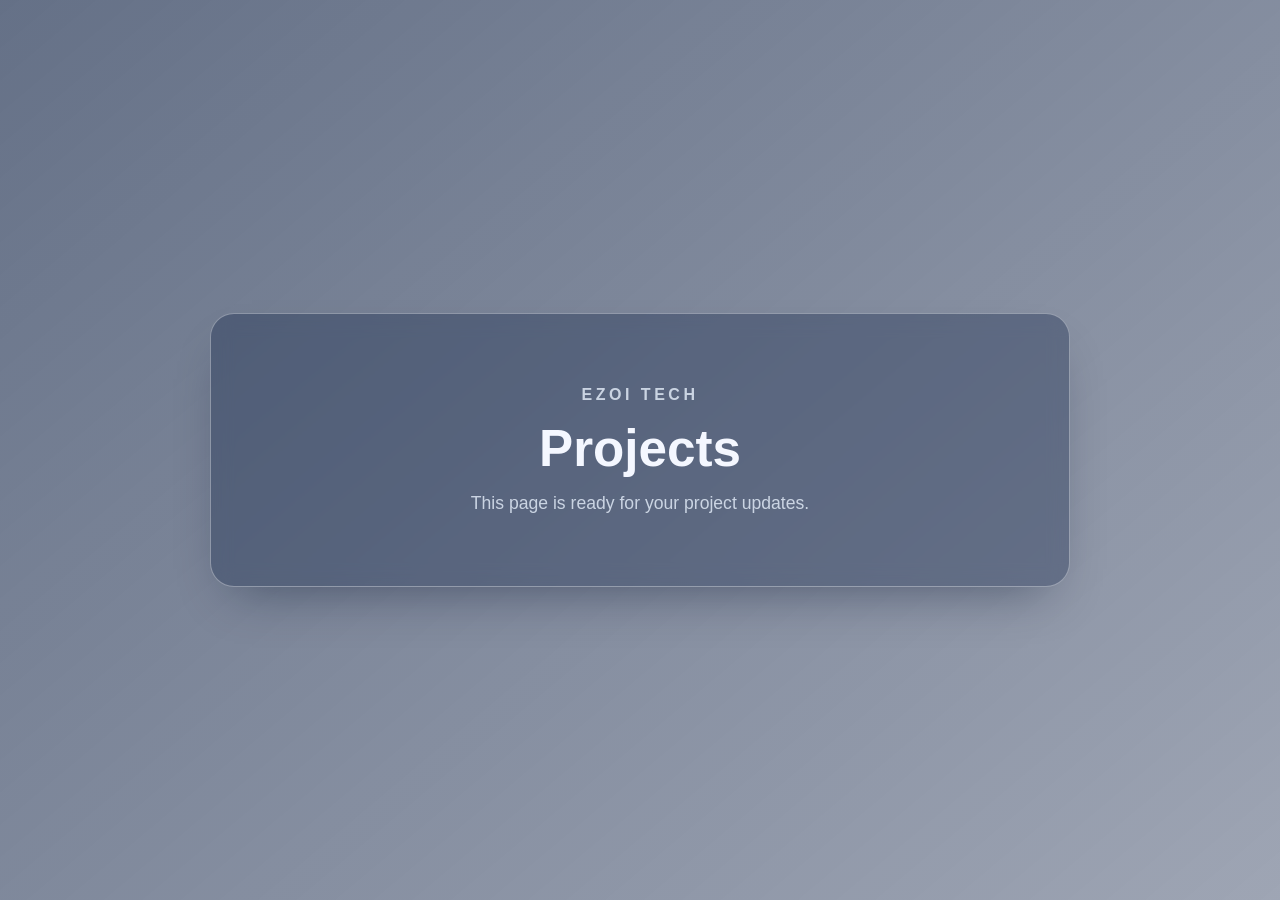
==== projects/index.html @ 91958004 "Add projects path segment page Co-authored-by: tech-salman <281112075+tech-salman@users.noreply.gith" ====
<!DOCTYPE html>
<html lang="en">
<head>
  <meta charset="UTF-8" />
  <meta name="viewport" content="width=device-width, initial-scale=1.0" />
  <title>Projects | ezoi tech</title>
  <link rel="stylesheet" href="../luxury.css" />
</head>
<body class="theme">
  <main class="hero">
    <div class="glass-panel">
      <p class="eyebrow">ezoi tech</p>
      <h1>Projects</h1>
      <p class="subtitle">This page is ready for your project updates.</p>
    </div>
  </main>
</body>
</html>
---- luxury.css ----
:root {
  --bg-image: url("https://github.com/user-attachments/assets/32bc885e-9c4b-4cf0-bf06-aa578f53b160");
  --text: #f4f7ff;
  --text-soft: rgba(235, 243, 255, 0.78);
  --border: rgba(255, 255, 255, 0.35);
  --shadow: rgba(5, 15, 40, 0.45);
}

* {
  box-sizing: border-box;
}

body {
  margin: 0;
  min-height: 100vh;
  font-family: "Inter", "Segoe UI", Arial, sans-serif;
  color: var(--text);
}

.theme {
  position: relative;
  overflow: hidden;
}

.theme::before,
.theme::after {
  content: "";
  position: fixed;
  inset: 0;
  z-index: -2;
}

.theme::before {
  background: var(--bg-image) center center / cover no-repeat;
  filter: blur(14px) saturate(115%);
  transform: scale(1.08);
}

.theme::after {
  z-index: -1;
  background: linear-gradient(140deg, rgba(6, 25, 61, 0.62), rgba(1, 19, 58, 0.38));
}

.hero {
  min-height: 100vh;
  display: grid;
  place-items: center;
  padding: 40px 20px;
}

.glass-panel {
  width: min(860px, 92vw);
  padding: 72px 90px;
  backdrop-filter: blur(10px);
  -webkit-backdrop-filter: blur(10px);
  border: 1px solid var(--border);
  border-radius: 24px;
  background: rgba(8, 26, 64, 0.32);
  box-shadow: 0 24px 50px -24px var(--shadow);
  text-align: center;
}

.eyebrow {
  margin: 0;
  letter-spacing: 0.22em;
  text-transform: uppercase;
  font-weight: 600;
  color: var(--text-soft);
}

h1 {
  margin: 16px 0 14px;
  line-height: 1.15;
  font-weight: 700;
  font-size: clamp(2.4rem, 4vw, 3.5rem);
}

.subtitle {
  margin: 0;
  color: var(--text-soft);
  font-size: 1.1rem;
}

.actions {
  margin-top: 30px;
  display: flex;
  gap: 14px;
  justify-content: center;
}

button {
  border: 1px solid rgba(255, 255, 255, 0.48);
  border-radius: 999px;
  padding: 12px 26px;
  color: #f6faff;
  background: linear-gradient(135deg, rgba(120, 184, 255, 0.34), rgba(17, 93, 241, 0.35));
  font-weight: 600;
  letter-spacing: 0.04em;
  cursor: pointer;
  transition: transform 0.22s ease, box-shadow 0.22s ease, background 0.22s ease;
}

button:hover {
  transform: translateY(-2px);
  box-shadow: 0 16px 26px -14px rgba(18, 115, 255, 0.8);
  background: linear-gradient(135deg, rgba(140, 198, 255, 0.48), rgba(24, 106, 255, 0.56));
}

@media (max-width: 1024px) {
  .glass-panel {
    width: min(700px, 92vw);
    padding: 58px 56px;
  }

  h1 {
    font-size: clamp(2rem, 4vw, 2.8rem);
  }

  .subtitle {
    font-size: 1rem;
  }
}

@media (max-width: 640px) {
  .glass-panel {
    width: min(360px, 94vw);
    padding: 40px 24px;
  }

  h1 {
    font-size: clamp(1.7rem, 8vw, 2.1rem);
  }

  .subtitle {
    font-size: 0.95rem;
  }

  .actions {
    flex-direction: column;
  }
}
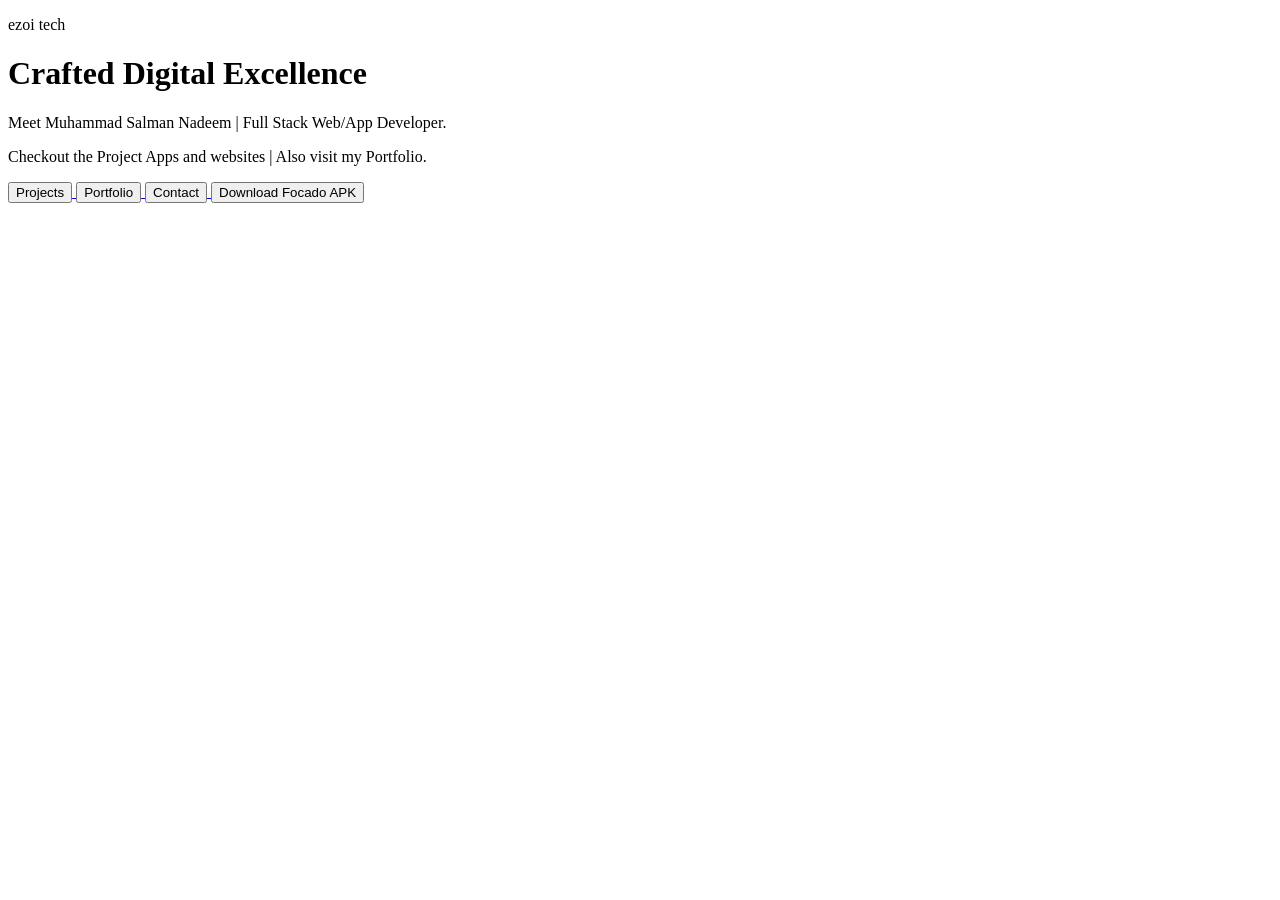
==== commit 7130422d: "projects index.html" ====
--- a/projects/index.html
+++ b/projects/index.html
@@ -3,15 +3,35 @@
 <head>
   <meta charset="UTF-8" />
   <meta name="viewport" content="width=device-width, initial-scale=1.0" />
-  <title>Projects | ezoi tech</title>
-  <link rel="stylesheet" href="../luxury.css" />
+  <title>ezoi tech</title>
+  <link rel="stylesheet" href="./luxury.css" />
 </head>
 <body class="theme">
   <main class="hero">
     <div class="glass-panel">
       <p class="eyebrow">ezoi tech</p>
-      <h1>Projects</h1>
-      <p class="subtitle">This page is ready for your project updates.</p>
+      <h1>Crafted Digital Excellence</h1>
+      <p class="subtitle">Meet Muhammad Salman Nadeem | Full Stack Web/App Developer.</p>
+      <p class="subtitle">Checkout the Project Apps and websites | Also visit my Portfolio.</p>
+
+      <div class="actions">
+        <a href="https://ezoi.tech/projects" rel="noopener noreferrer">
+          <button type="button">Projects</button>
+        </a>
+        <a href="https://ezoi.me" rel="noopener noreferrer">
+          <button type="button">Portfolio</button>
+        </a>
+        <a href="https://wa.link/bgjm1g" target="_blank" rel="noopener noreferrer">
+          <button type="button">Contact</button>
+        </a>
+
+        <!-- New APK download button -->
+        <a href="https://github.com/tech-salman/ezoi.tech/releases/download/v1.0.0/focado.apk"
+           target="_blank"
+           rel="noopener noreferrer">
+          <button type="button">Download Focado APK</button>
+        </a>
+      </div>
     </div>
   </main>
 </body>
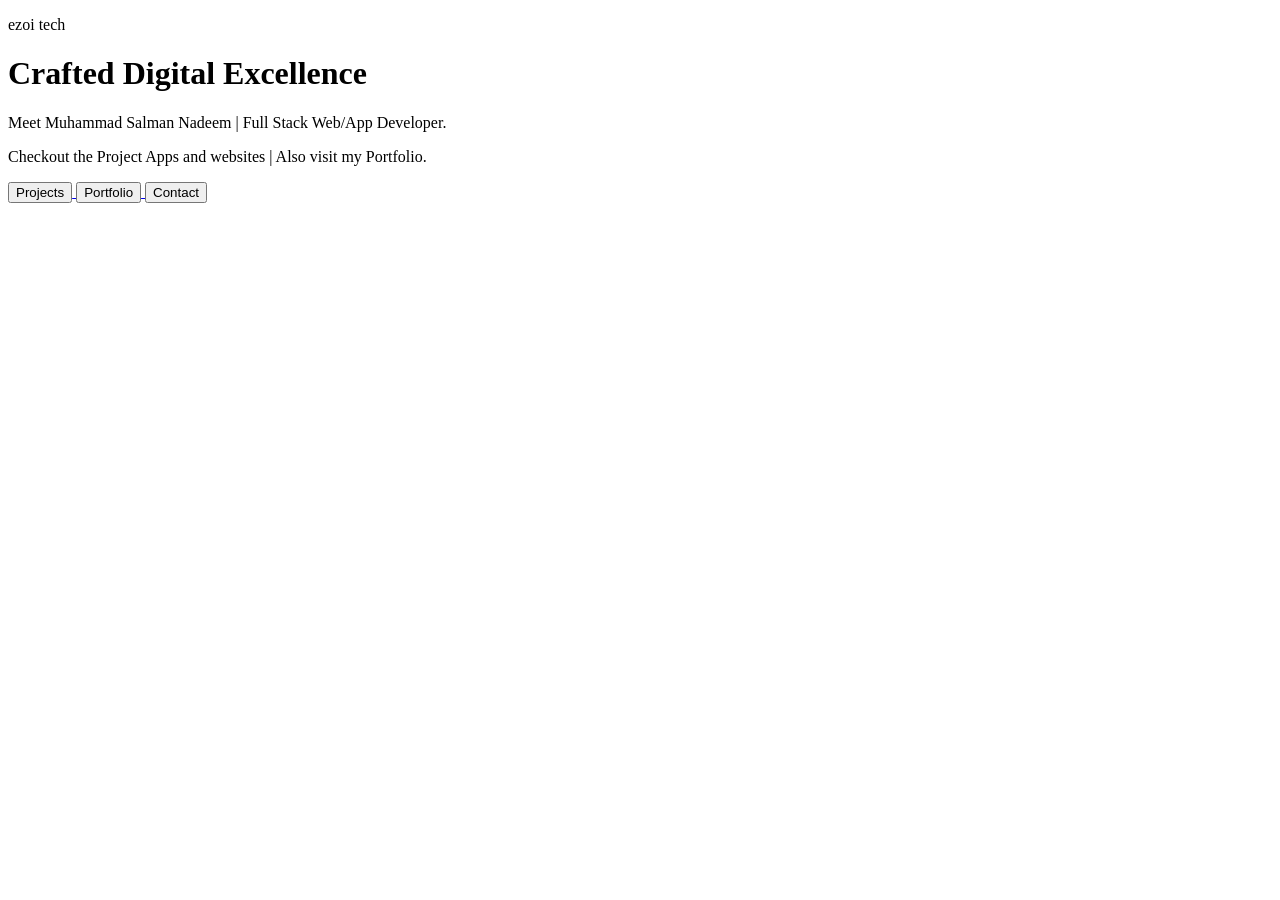
==== commit de12aada: "Update index.html" ====
--- a/projects/index.html
+++ b/projects/index.html
@@ -24,13 +24,6 @@
         <a href="https://wa.link/bgjm1g" target="_blank" rel="noopener noreferrer">
           <button type="button">Contact</button>
         </a>
-
-        <!-- New APK download button -->
-        <a href="https://github.com/tech-salman/ezoi.tech/releases/download/v1.0.0/focado.apk"
-           target="_blank"
-           rel="noopener noreferrer">
-          <button type="button">Download Focado APK</button>
-        </a>
       </div>
     </div>
   </main>
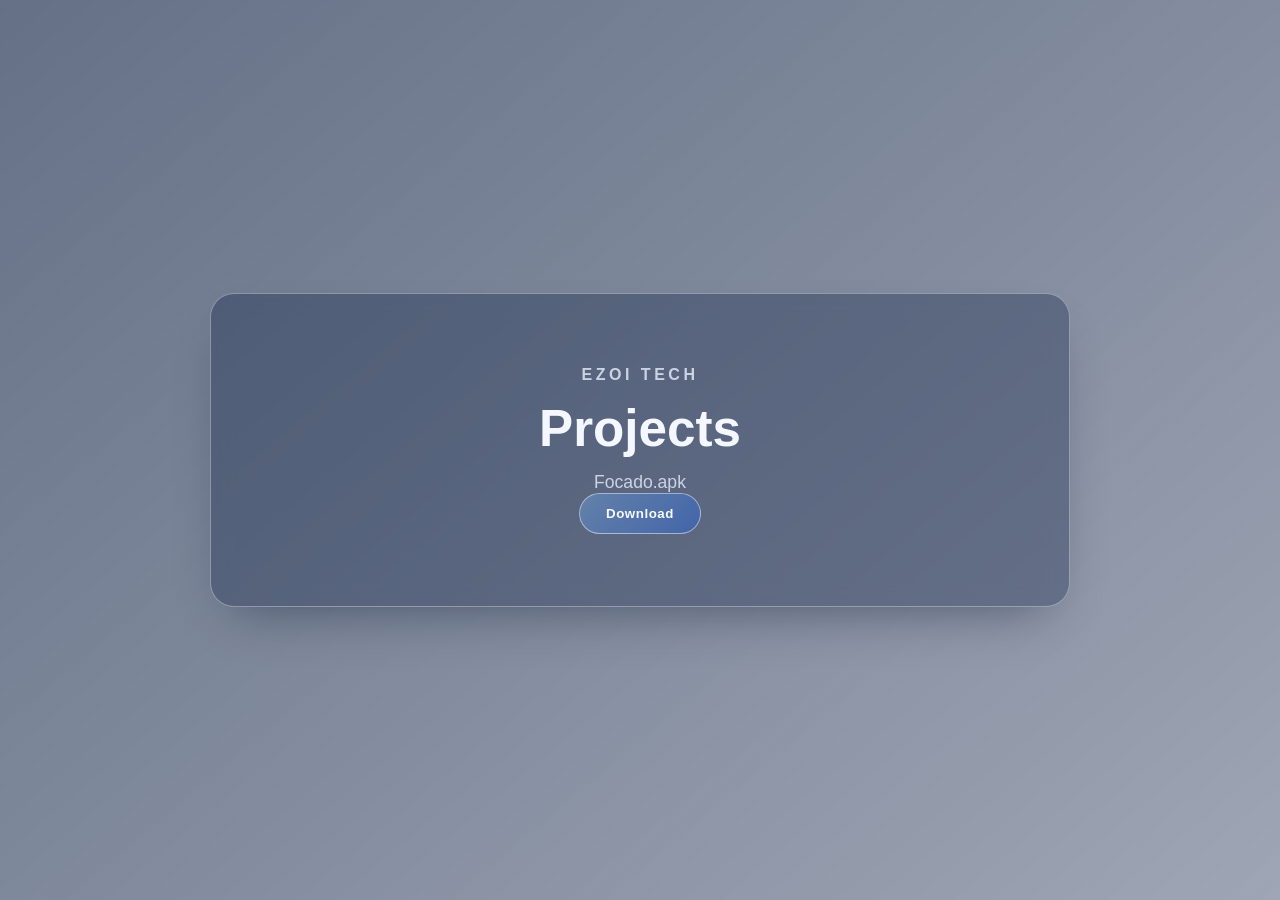
==== commit 78d74d2e: "Update index.html projects" ====
--- a/projects/index.html
+++ b/projects/index.html
@@ -3,28 +3,18 @@
 <head>
   <meta charset="UTF-8" />
   <meta name="viewport" content="width=device-width, initial-scale=1.0" />
-  <title>ezoi tech</title>
-  <link rel="stylesheet" href="./luxury.css" />
+  <title>Projects | ezoi tech</title>
+  <link rel="stylesheet" href="../luxury.css" />
 </head>
 <body class="theme">
   <main class="hero">
     <div class="glass-panel">
       <p class="eyebrow">ezoi tech</p>
-      <h1>Crafted Digital Excellence</h1>
-      <p class="subtitle">Meet Muhammad Salman Nadeem | Full Stack Web/App Developer.</p>
-      <p class="subtitle">Checkout the Project Apps and websites | Also visit my Portfolio.</p>
-
-      <div class="actions">
-        <a href="https://ezoi.tech/projects" rel="noopener noreferrer">
-          <button type="button">Projects</button>
+      <h1>Projects</h1>
+      <p class="subtitle">Focado.apk</p>
+      <a href="https://github.com/tech-salman/ezoi.tech/releases/download/v1.0.0/Focado.apk" rel="noopener noreferrer">
+          <button type="button">Download</button>
         </a>
-        <a href="https://ezoi.me" rel="noopener noreferrer">
-          <button type="button">Portfolio</button>
-        </a>
-        <a href="https://wa.link/bgjm1g" target="_blank" rel="noopener noreferrer">
-          <button type="button">Contact</button>
-        </a>
-      </div>
     </div>
   </main>
 </body>
--- a/luxury.css
+++ b/luxury.css
@@ -0,0 +1,141 @@
+:root {
+  --bg-image: url("https://github.com/user-attachments/assets/32bc885e-9c4b-4cf0-bf06-aa578f53b160");
+  --text: #f4f7ff;
+  --text-soft: rgba(235, 243, 255, 0.78);
+  --border: rgba(255, 255, 255, 0.35);
+  --shadow: rgba(5, 15, 40, 0.45);
+}
+
+* {
+  box-sizing: border-box;
+}
+
+body {
+  margin: 0;
+  min-height: 100vh;
+  font-family: "Inter", "Segoe UI", Arial, sans-serif;
+  color: var(--text);
+}
+
+.theme {
+  position: relative;
+  overflow: hidden;
+}
+
+.theme::before,
+.theme::after {
+  content: "";
+  position: fixed;
+  inset: 0;
+  z-index: -2;
+}
+
+.theme::before {
+  background: var(--bg-image) center center / cover no-repeat;
+  filter: blur(14px) saturate(115%);
+  transform: scale(1.08);
+}
+
+.theme::after {
+  z-index: -1;
+  background: linear-gradient(140deg, rgba(6, 25, 61, 0.62), rgba(1, 19, 58, 0.38));
+}
+
+.hero {
+  min-height: 100vh;
+  display: grid;
+  place-items: center;
+  padding: 40px 20px;
+}
+
+.glass-panel {
+  width: min(860px, 92vw);
+  padding: 72px 90px;
+  backdrop-filter: blur(10px);
+  -webkit-backdrop-filter: blur(10px);
+  border: 1px solid var(--border);
+  border-radius: 24px;
+  background: rgba(8, 26, 64, 0.32);
+  box-shadow: 0 24px 50px -24px var(--shadow);
+  text-align: center;
+}
+
+.eyebrow {
+  margin: 0;
+  letter-spacing: 0.22em;
+  text-transform: uppercase;
+  font-weight: 600;
+  color: var(--text-soft);
+}
+
+h1 {
+  margin: 16px 0 14px;
+  line-height: 1.15;
+  font-weight: 700;
+  font-size: clamp(2.4rem, 4vw, 3.5rem);
+}
+
+.subtitle {
+  margin: 0;
+  color: var(--text-soft);
+  font-size: 1.1rem;
+}
+
+.actions {
+  margin-top: 30px;
+  display: flex;
+  gap: 14px;
+  justify-content: center;
+}
+
+button {
+  border: 1px solid rgba(255, 255, 255, 0.48);
+  border-radius: 999px;
+  padding: 12px 26px;
+  color: #f6faff;
+  background: linear-gradient(135deg, rgba(120, 184, 255, 0.34), rgba(17, 93, 241, 0.35));
+  font-weight: 600;
+  letter-spacing: 0.04em;
+  cursor: pointer;
+  transition: transform 0.22s ease, box-shadow 0.22s ease, background 0.22s ease;
+}
+
+button:hover {
+  transform: translateY(-2px);
+  box-shadow: 0 16px 26px -14px rgba(18, 115, 255, 0.8);
+  background: linear-gradient(135deg, rgba(140, 198, 255, 0.48), rgba(24, 106, 255, 0.56));
+}
+
+@media (max-width: 1024px) {
+  .glass-panel {
+    width: min(700px, 92vw);
+    padding: 58px 56px;
+  }
+
+  h1 {
+    font-size: clamp(2rem, 4vw, 2.8rem);
+  }
+
+  .subtitle {
+    font-size: 1rem;
+  }
+}
+
+@media (max-width: 640px) {
+  .glass-panel {
+    width: min(360px, 94vw);
+    padding: 40px 24px;
+  }
+
+  h1 {
+    font-size: clamp(1.7rem, 8vw, 2.1rem);
+  }
+
+  .subtitle {
+    font-size: 0.95rem;
+  }
+
+  .actions {
+    flex-direction: column;
+  }
+}
